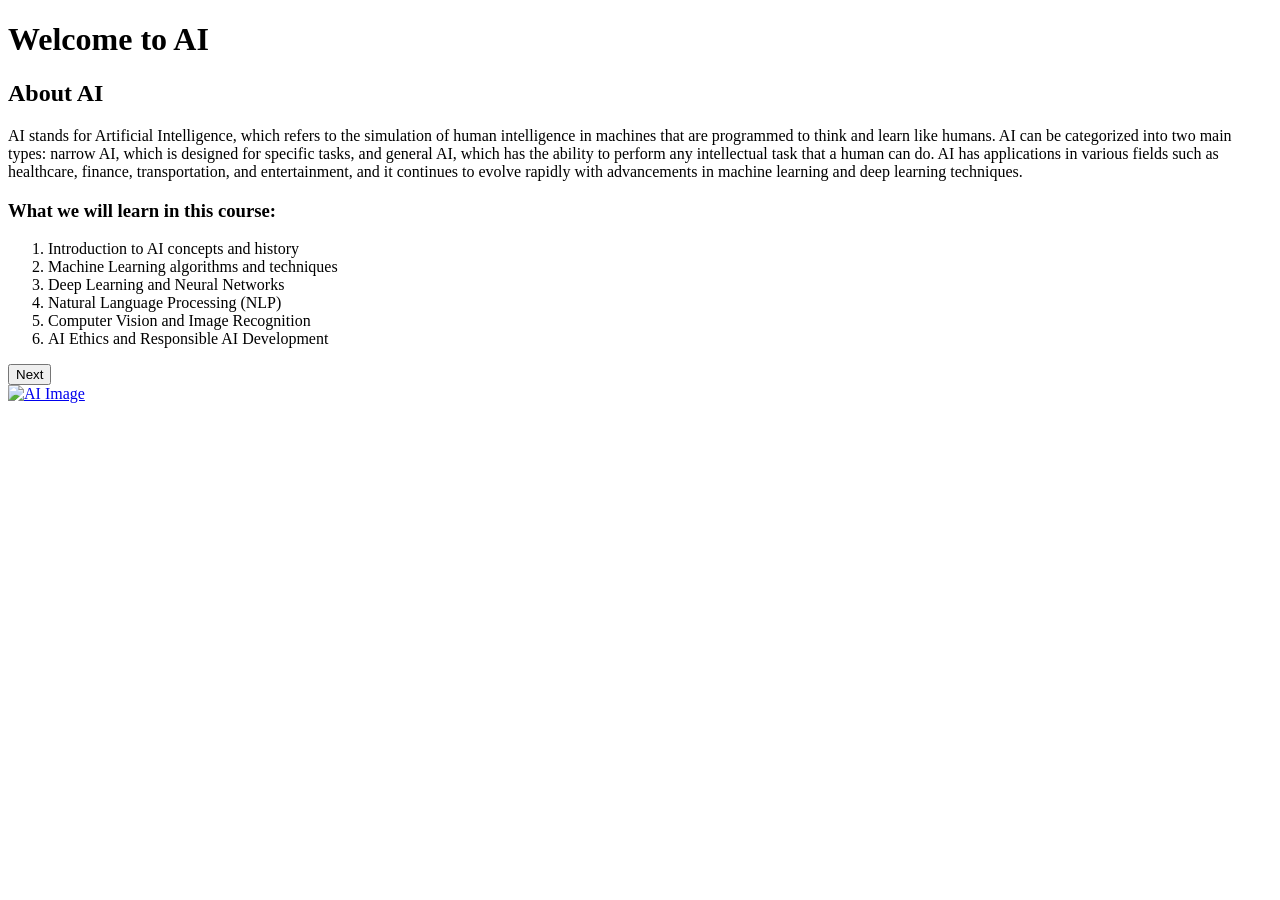
==== the-first.html @ f7bbf159 "Mohamed fils  html" ====
<!DOCTYPE html>
<html lang="en">
<head>
    <meta charset="UTF-8">
    <meta name="viewport" content="width=device-width, initial-scale=1.0">
    <title>Ai page</title>
</head>
<body>

    <h1> Welcome to AI</h1>
    <h2> About AI </h2>
    <p> AI stands for Artificial Intelligence, which refers to the simulation of human intelligence in machines that are programmed to think and learn like humans. AI can be categorized into two main types: narrow AI, which is designed for specific tasks, and general AI, which has the ability to perform any intellectual task that a human can do. AI has applications in various fields such as healthcare, finance, transportation, and entertainment, and it continues to evolve rapidly with advancements in machine learning and deep learning techniques.</p>
    <h3>What we will learn in this course:</h3>

<ol>
    <li>Introduction to AI concepts and history</li>
    <li>Machine Learning algorithms and techniques</li>
    <li>Deep Learning and Neural Networks</li>
    <li>Natural Language Processing (NLP)</li>
    <li>Computer Vision and Image Recognition</li>
    <li>AI Ethics and Responsible AI Development</li>
</ol>

<a href="the_sac.html">
    <button>Next</button>
    

    

    <img 
        src="https://images.unsplash.com/photo-1677442136019-21780ecad995" 
        alt="AI Image"
        style="
            width: 300px;
            height: 200px;
            object-fit: cover;
            display: block;
        "
    >


</a>
</body>
</html>
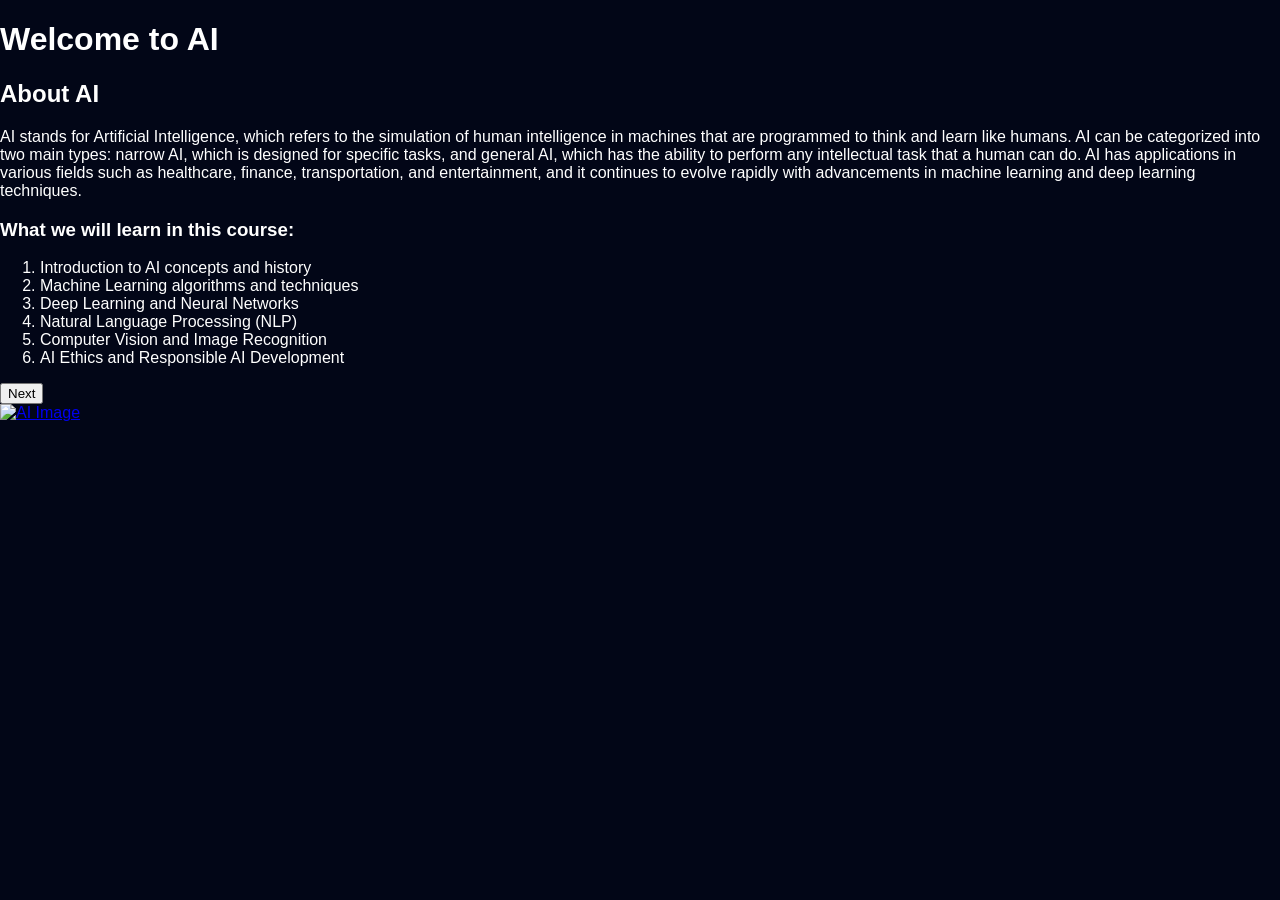
==== commit 811f738c: "update files" ====
--- a/the-first.html
+++ b/the-first.html
@@ -5,6 +5,7 @@
     <meta name="viewport" content="width=device-width, initial-scale=1.0">
     <title>Ai page</title>
 </head>
+<link rel="stylesheet" href="style.css">
 <body>
 
     <h1> Welcome to AI</h1>
@@ -41,4 +42,4 @@
 
 </a>
 </body>
-</html>+</html>
--- a/style.css
+++ b/style.css
@@ -0,0 +1,51 @@
+body{
+    margin: 0;
+  background-color: #17171e;
+  font-family: Arial; 
+}
+.navbar{
+    padding:12pX 30px;
+
+}
+.logo{
+    display: flex;
+    align-items: center;
+    gap:10 PX;
+}
+body {
+  margin: 0;
+  background-color: #020617;
+  font-family: Arial;
+  color: white; 
+
+.hero{
+    text-align: center;
+    margin-top:100 PX;
+    .badge{
+        display:inline-block;
+        padding :8px 15px;
+        border-radius:20px;
+        background-color: rgba(99,102, 241, 0.2);
+        color:#a5b4fc;
+    }
+    .logo-icon 
+    {
+        width: 45px;
+        height: 45px;
+         border-radius: 12px;
+         background:-moz-linear-gradient(135deg,#6366f1,#a855f7);
+         display: flex;
+         align-items: center;
+         justify-content: center;
+         color: white;
+         font-weight: bold;
+    }
+    .cards{
+        display:grid;
+        grid-template-columns:repeat(2,1fr);
+        gap: 20px;
+        padding: 20px;
+    }
+    
+}
+}
